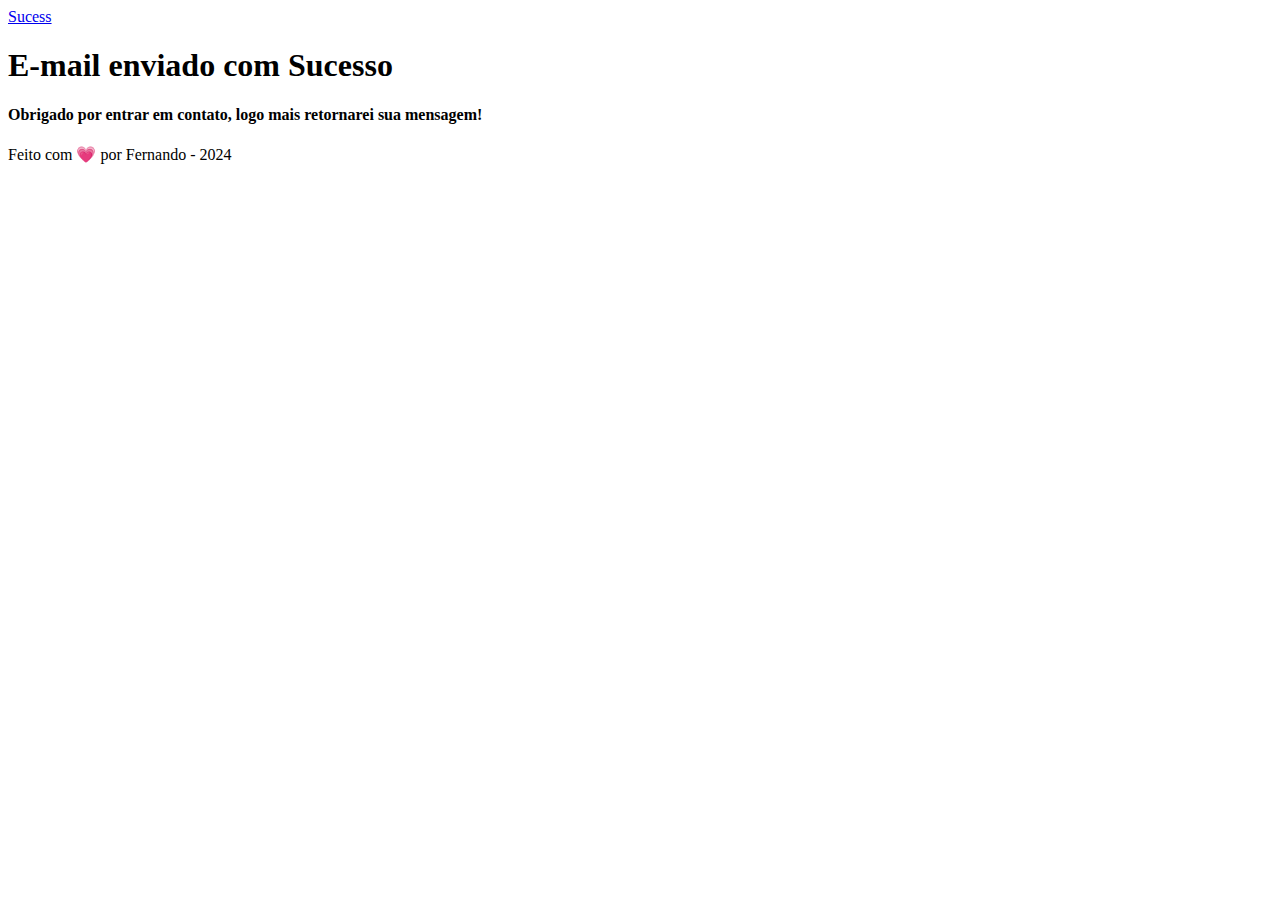
==== sucess.html @ bcc89ca7 "feat: adiciona sucess.html" ====
<!DOCTYPE html>
<html lang="pt-BR">
  <head>
    <meta charset="UTF-8" />
    <meta name="viewport" content="width=device-width, initial-scale=1.0" />
    <meta name="description" content="Projeto Portfólio" />
    <meta name="author" content="Generation Brasil" />
    <meta name="keywords" content="HTML, CSS, JavaScript" />
    <link rel="icon" href="./assets/img/favicon.svg" type="image/svg+xml" />
    <title>Universe</title>
  </head>
  <body>
    <Header>
        <div id="header_content">
            <div id="menu_content_sucess">
                <a href="index.html">Sucess</a>
            </div>
        </div>
    </Header>
    <main>
        <section id="home">
            <article id="home_texto">
                <h1>E-mail enviado com Sucesso</h1>
                <h4>Obrigado por entrar em contato, logo mais retornarei sua mensagem!</h4>
            </article>
        </section>
    </main>
    <footer>
        <p>Feito com &#128151; por Fernando - 2024</p>
      </footer>
  </body>
</html>
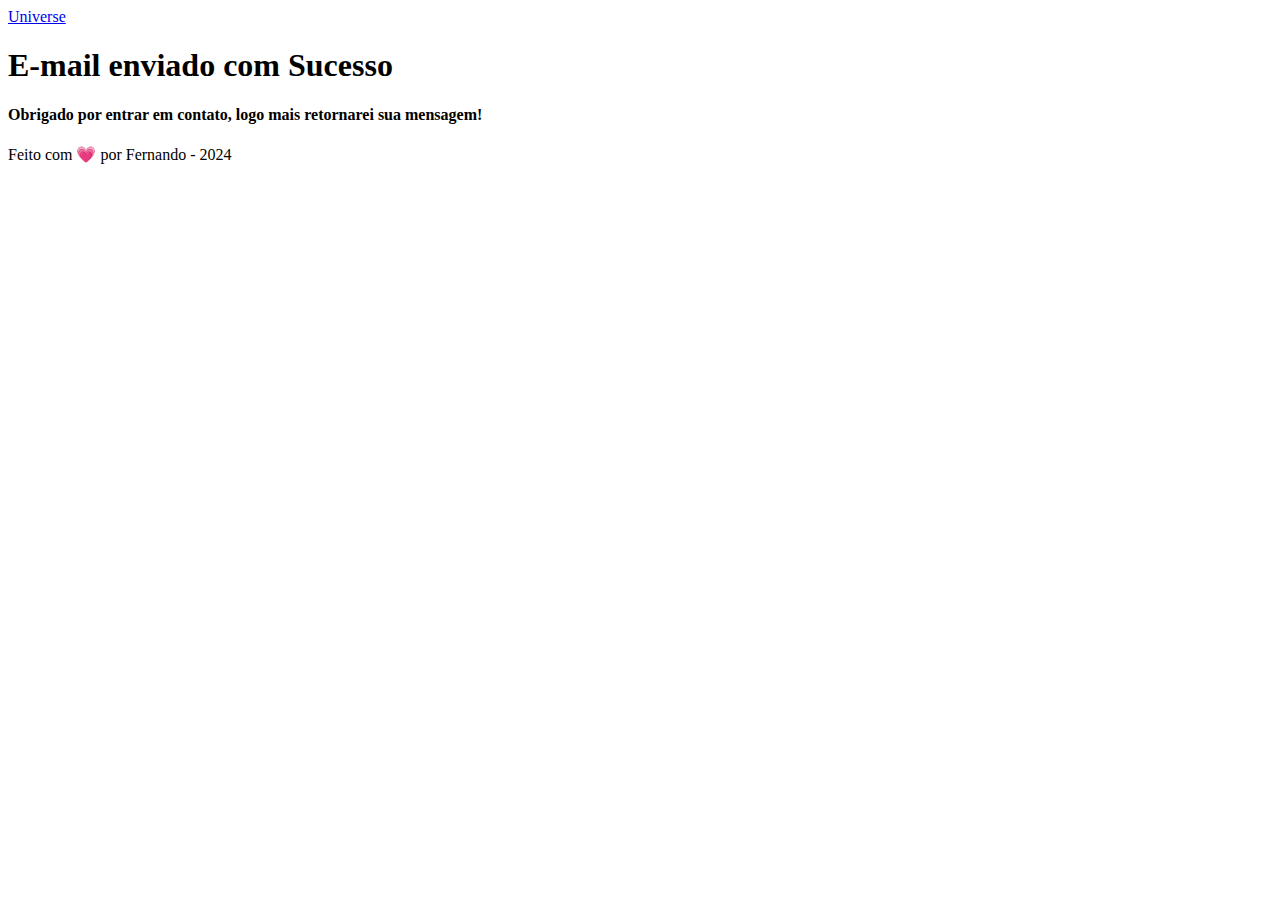
==== commit c5d123ff: "refactor: muda âncora da sucess.html" ====
--- a/sucess.html
+++ b/sucess.html
@@ -13,7 +13,7 @@
     <Header>
         <div id="header_content">
             <div id="menu_content_sucess">
-                <a href="index.html">Sucess</a>
+                <a href="index.html">Universe</a>
             </div>
         </div>
     </Header>
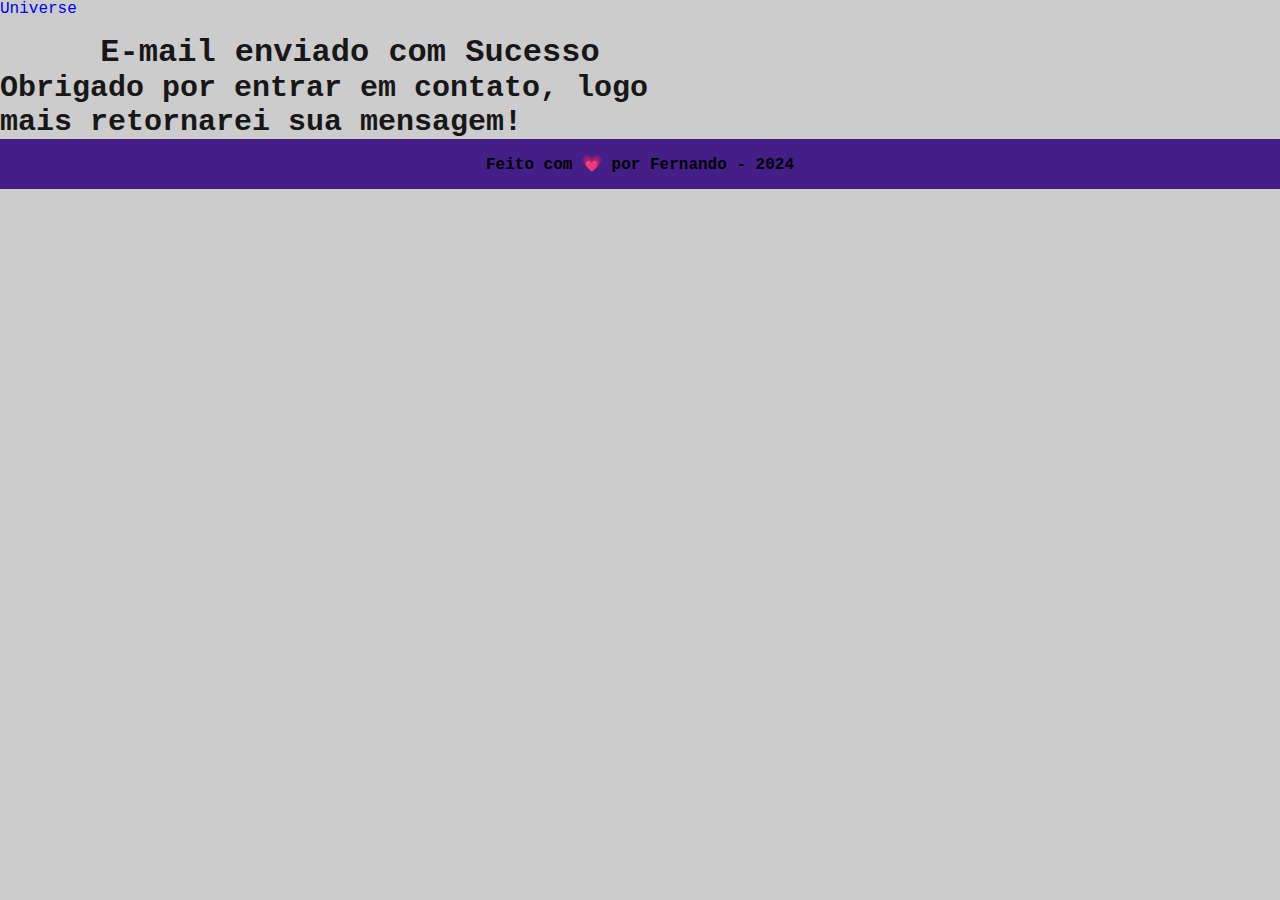
==== commit 7004b50a: "style: estiliza o footer" ====
--- a/sucess.html
+++ b/sucess.html
@@ -7,6 +7,7 @@
     <meta name="author" content="Generation Brasil" />
     <meta name="keywords" content="HTML, CSS, JavaScript" />
     <link rel="icon" href="./assets/img/favicon.svg" type="image/svg+xml" />
+    <link rel="stylesheet" href="./assets/css/style.css">
     <title>Universe</title>
   </head>
   <body>
--- a/assets/css/style.css
+++ b/assets/css/style.css
@@ -0,0 +1,239 @@
+* {
+  margin: 0;
+  padding: 0;
+  text-decoration: none;
+  font-family: 'Courier New', Courier, monospace;
+}
+
+:root {
+  --purple-200: #9a7bd1;
+  --purple-500: #6b36c8;
+  --purple-800: #441f88;
+
+  --black-800: #171717;
+
+  --gray-200: #cccccc;
+  --gray-400: #505861;
+
+  --white: #f9f9f9;
+}
+
+html {
+  scroll-behavior: smooth;
+}
+
+body {
+  background-color: var(--gray-200);
+  color: var(--black-800);
+}
+
+.botao {
+  color: var(--purple-800);
+  padding: 12px 32px;
+  border: 1px solid var(--purple-800);
+  border-radius: 10px;
+  text-align: center;
+  font-weight: 700;
+}
+
+.botao:hover {
+  color: var(--gray-200);
+  background-color: var(--purple-800);
+  transition: 0.3s;
+}
+
+.botao:active {
+  transform: scale(0.98);
+}
+
+.flex {
+  display: flex;
+  justify-content: center;
+  align-items: center;
+}
+
+/* Estilização seção header*/
+
+.menu_container {
+  background-color: var(--purple-800);
+  position: sticky;
+  top: 0;
+  filter: opacity(0.9);
+  height: 4rem;
+  display: flex;
+  justify-content: center;  
+}
+
+.menu_container a{
+  font-size: 16px;
+  color: var(--white);
+  font-weight: bold;
+}
+
+.menu_container a:hover {
+  color: var(--purple-200);
+}
+
+.menu_content {
+    max-width: 1120px;
+    padding: 0 24px;
+    width: 100%;
+    display: flex;
+    justify-content: space-between;
+}
+
+.menu_lista {
+    list-style: none;
+}
+
+.menu_lista li {
+    margin: 0 0 0 16px;
+}
+
+/*home*/
+
+.home{
+  height: 100vh;
+  display: flex;
+  flex-direction: row;
+  justify-content: center;
+}
+
+#home_texto{
+  display: flex;
+  flex-direction: column;
+  align-items: center;
+  justify-content: center;
+  width: 700px;
+}
+
+#home_texto h1{
+  padding-top: 1rem;
+} 
+
+#home_texto p{
+  padding-top: 1rem;
+} 
+
+#home_texto a{
+  margin-top: 1rem;
+} 
+
+#home_imagem{
+  display: flex;
+  align-items: center;
+  justify-content: center;
+}
+
+/* Seção sobre */
+.sobre_container{
+  max-width: 1120px;
+  margin: -24pc auto;
+  height: 100vh;
+  display: flex;
+  align-items: center;
+}
+
+.sobre_container img{
+  width: 300px;
+  font-size: 35%;
+  border: 5px solid var(--purple-500);
+  border-radius: 50%;
+}
+
+.sobre_container h1{
+  font-size: 32px;
+  text-align: center;
+}
+
+.sobre_container p{
+  text-align: center;
+  margin: 16px 0;
+}
+
+.sobre_github{
+  justify-content: space-evenly;
+}
+
+#sobre_texto{
+  margin-left: 30px;
+}
+
+/*Seção Contato*/
+
+.contato_container{
+  max-width: 1120px;
+  margin: auto;
+  height: 100vh;
+  display: grid;
+  grid-template-columns: repeat(auto-fill, 540px);
+  align-items: center;
+  gap: 30px;
+}
+
+.contato_content{
+  gap: 30px;
+  flex-direction: column;
+  margin: 64px 0px 0px 0px;
+  font-size: 20px;
+}
+
+h4{
+  font-size: 30px;
+  font-weight: bold;
+}
+
+/* Seção redes sociais */
+
+.social_container a img{
+  width: 70px;
+}
+
+.social_icon:hover{
+  filter: 
+  brightness(0)
+  saturate(100%)
+  invert(28%)
+  sepia(26%)
+  saturate(4087%)
+  hue-rotate(242deg)
+  brightness(94%)
+  contrast(103%)
+  ;
+}
+
+/* Seção Formulário */
+
+form{
+  display: flex;
+  flex-direction: column;
+  margin: 70px 0px 0px 0px;
+  padding: 24px;
+}
+
+form label{
+  font-size: 20px;
+}
+
+form input, textarea{
+  margin: 8px 0 16px;
+  padding: 8px;
+  border-radius: 14px;
+  border: none;
+  font-weight: bold;
+}
+
+form button{
+  background-color: transparent;
+}
+
+footer{
+  background-color: var(--purple-800);
+  height: 50px;
+  display: flex;
+  justify-content: center;
+  align-items: center;
+  font-weight: bold;
+  color: black;
+}
+
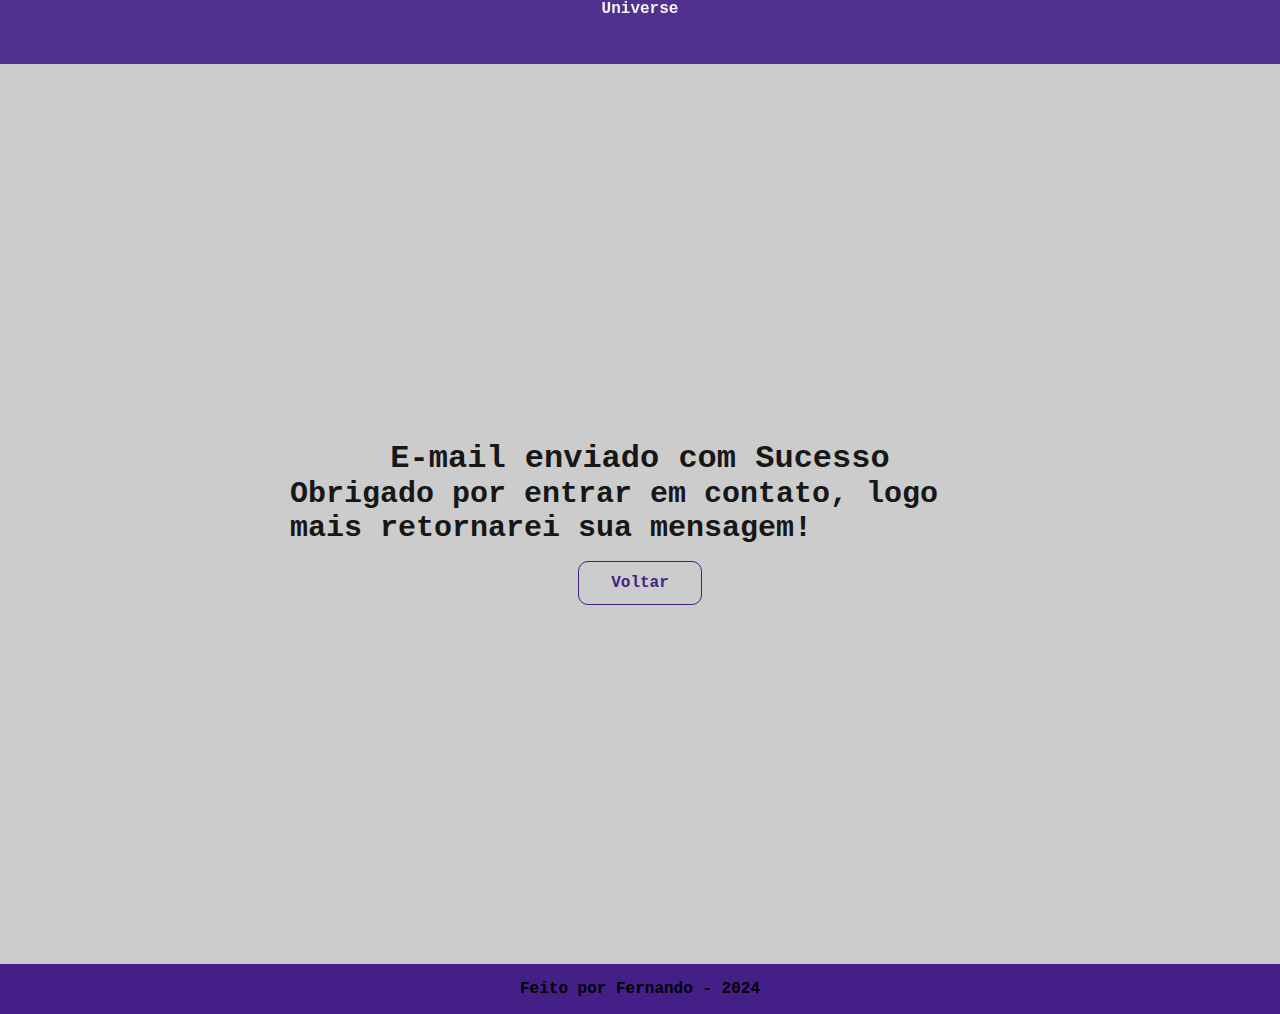
==== commit 2a681f15: "refactor: organiza as classes" ====
--- a/sucess.html
+++ b/sucess.html
@@ -6,28 +6,30 @@
     <meta name="description" content="Projeto Portfólio" />
     <meta name="author" content="Generation Brasil" />
     <meta name="keywords" content="HTML, CSS, JavaScript" />
+    <link href="https://fonts.googleapis.com/css2?family=Poppins&display=swap" rel="stylesheet">
     <link rel="icon" href="./assets/img/favicon.svg" type="image/svg+xml" />
     <link rel="stylesheet" href="./assets/css/style.css">
     <title>Universe</title>
   </head>
   <body>
-    <Header>
-        <div id="header_content">
+    <Header class="menu_container">
+        <div id="header_content" class="menu_sucess_content">
             <div id="menu_content_sucess">
                 <a href="index.html">Universe</a>
             </div>
         </div>
     </Header>
-    <main>
-        <section id="home">
+    <main class="home">
+        <section id="home_texto" class="menu_sucess_container">
             <article id="home_texto">
                 <h1>E-mail enviado com Sucesso</h1>
                 <h4>Obrigado por entrar em contato, logo mais retornarei sua mensagem!</h4>
+                <a class="botao" href="index.html">Voltar</a>
             </article>
         </section>
     </main>
     <footer>
-        <p>Feito com &#128151; por Fernando - 2024</p>
+        <p>Feito por Fernando - 2024</p>
       </footer>
   </body>
 </html>
